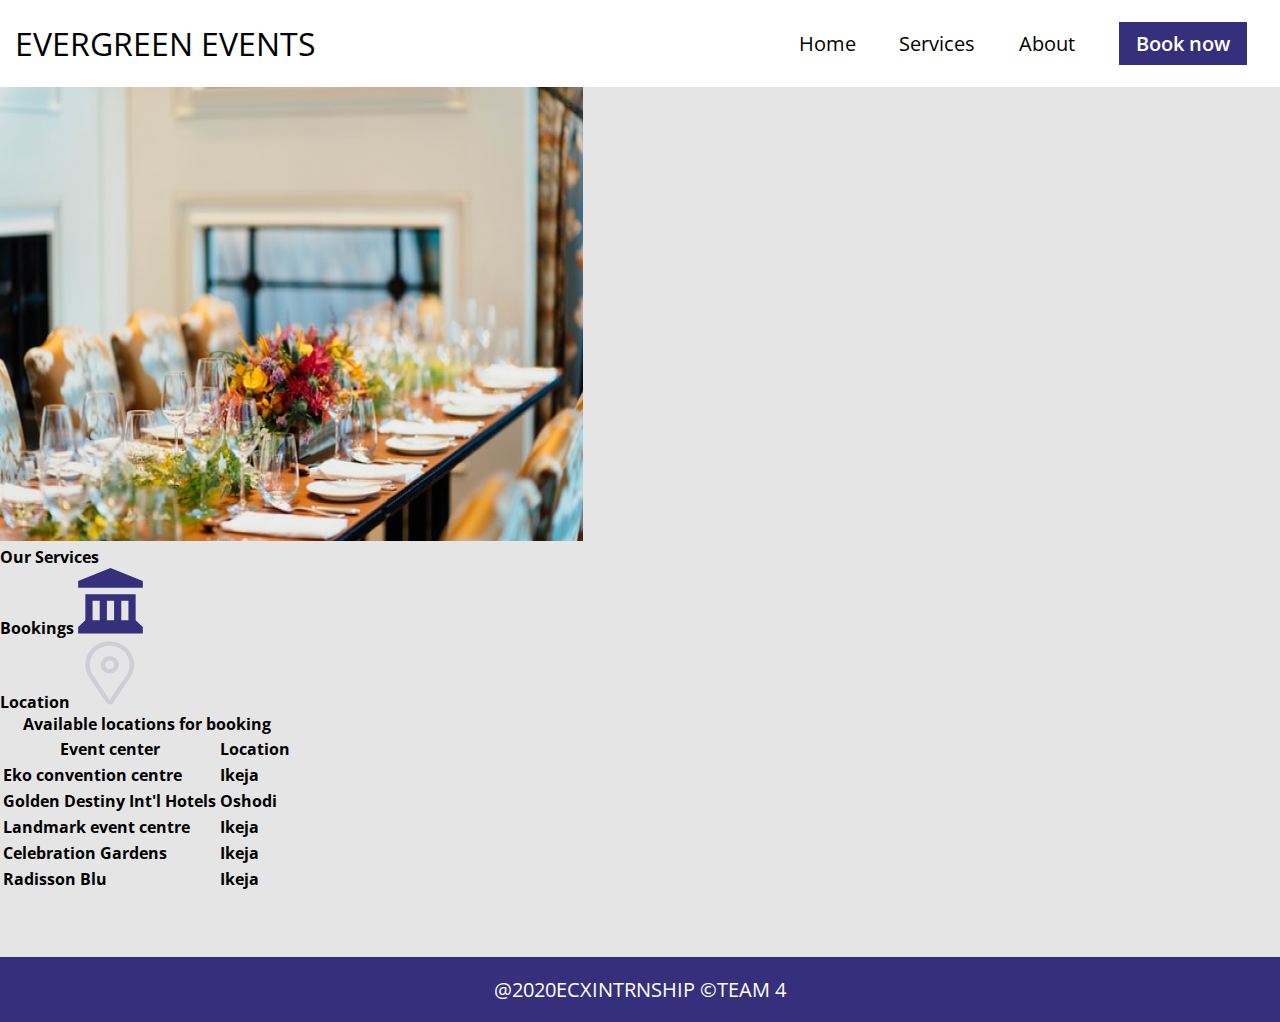
==== components/pages/services.html @ 1a8dbaa1 "Update services.html" ====
<!DOCTYPE html>
<html lang="en">
<head>
    <meta charset="UTF-8">
    <meta name="viewport" content="width=device-width, initial-scale=1.0">
    <link rel="apple-touch-icon" sizes="180x180" href="../../favicon/apple-touch-icon.png">
    <link rel="icon" type="image/png" sizes="32x32" href="../../favicon/favicon-32x32.png">
    <link rel="icon" type="image/png" sizes="16x16" href="../../favicon/favicon-16x16.png">
    <link rel="manifest" href="../../favicon/site.webmanifest">
    <link rel="stylesheet" href="../styles/services.css">
    <link rel="stylesheet" href="../../main.css">
    <title>Evergreen Event - About Us</title>
</head>
<body>
    <nav>
        <div class="layer-one">
            <span class="logo" name="logo">
                EVERGREEN EVENTS
            </span>
            <img src="../../Assets/img/menu.svg" id="menu" class="menu">
            <ul class="dsktp-nav-lst">
                <li><a href="../../index.html">Home</a></li>
                <li><a href="services.html">Services</a></li>
                <li><a href="About.html">About</a></li>
                <li class="book active"><a href="Booking.html">Book now</a></li>
            </ul>
        </div>
        <div class="layer-two">
            <ul class="mbl-nav-lst">
                <li><a href="../../index.html">Home</a></li>
                <li><a href="services.html">Services</a></li>
                <li><a href="About.html">About</a></li>
                <li class="book"><a href="Booking.html">Book now</a></li>
            </ul>
        </div>
    </nav>
    <main class="services">
        <header>
            <img src="../../Assets/img/about.png">
            <div>Our Services</div>
        </header>
        <div class="s-cont">
            <div class="s-head">
                <div>
                    <span>Bookings</span>
                    <img src="../../Assets/img/booking.svg">
                </div>
                <div>
                    <span>Location</span>
                    <img src="../../Assets/img/location.svg">
                </div>
            </div>
            <section class="book-sect">
                <div></div>
                <article>
                    <table>
                        <caption>Available locations for booking</caption>
                        <tr>
                            <th>Event center</th>
                            <th>Location</th>
                        </tr>
                        <tr>
                            <td>Eko convention centre</td>
                            <td>Ikeja</td>
                        </tr>
                        <tr>
                            <td>Golden Destiny Int'l Hotels</td>
                            <td>Oshodi</td>
                        </tr> 
                        <tr>
                            <td>Landmark event centre</td>
                            <td>Ikeja</td>
                        </tr>  
                        <tr>
                            <td>Celebration Gardens</td>
                            <td>Ikeja</td>
                        </tr>
                        <tr>
                            <td>Radisson Blu</td>
                            <td>Ikeja</td>
                        </tr>               
                    </table>
                </article>
            </section>
            <section class="loca-sect">
                
            </section>
        </div>
    </main>
    <footer>
        <span>@2020ECXINTRNSHIP</span>
        <span>&copy;TEAM 4</span>
    </footer>
    <script src="../../script.js"></script>
    <script src="../js/navbar.js"></script>
</body>
</html>
---- main.css ----
@import url('https://fonts.googleapis.com/css2?family=Open+Sans:wght@300;400;600;700&display=swap');
html, body {
    width: 100%;
    margin: 0;
    background: #E5E5E5;
    font-family: 'Open Sans', sans-serif;
    font-weight: 700;
}
* {
    box-sizing: border-box;
}
a, a:hover {
    border: none;
    outline: none;
    text-decoration: none;
    color: black;
}
nav {
    background: #FFFFFF;
    width: 100%;
    margin: 0;
    padding: 6px 15px;
    font-weight: 400;
}
.layer-one {
    width: 100%;
    margin: 0;
    display: flex;
    flex-direction: row;
    justify-content: space-between;
    align-items: center;
}
.logo {
    font-size: 32px;
}
.dsktp-nav-lst {
    list-style: none;
    width: 550px;
    display: flex;
    flex-direction: row;
    justify-content: space-evenly;
    align-items: center;
}
.dsktp-nav-lst li {
    margin-left: 5%;
    font-size: 20px;
}
.menu {
    display: none;
}
@media (max-width: 768px) {
    .dsktp-nav-lst {
        display: none;
    }
    .menu {
        display: block;
        width: 38px;
        height: 38px;
    }
}
.book {
    background: #352F7C;
    padding: 8px 17px;
}
.book a {
    color: white;
    font-weight: 600;
}
.layer-two {
    width: 100%;
    margin: 0;
    padding: 0;
    height: 0px;
    overflow: hidden;
    display: flex;
    justify-content: center;
    align-items: center;
    transition: 1s ease;
}
.mbl-nav-lst {
    margin: 8px 0;
    display: none;
    list-style: none;
    text-align: center;
    transition: .9s ease;
}
.mbl-nav-lst li {
    font-size: 19px;
    margin: 13px 0;
}
.hero {
    width: 100%;
    margin: 0;
    padding: 0 10%;
    display: flex;
    align-items: center;
}
.hero div {
    width: 60%;
    margin: 0;
    float: left;
    text-align: center;
}
.hero h3 {
    color: #363636;
    font-size: 3.2vw;
    text-align: center;
    margin-bottom: 10%;
}
.hero span {
    font-size: 25px;
}
.hero img {
    width: 38vw;
    margin: 0;
    align-items: center;
}
.rem {
    padding: 8% 0 4% 0;
    width: 100%;
    font-size: 3vw;
    font-weight: 400;
    text-align: center;
}
.slides {
    width: 100%;
    margin: 0;
    display: flex;
    flex-direction: row;
    align-items:center;
    justify-content: space-between;
}
.slides img {
    width: 27vw;
    height: 270px;
}
.slides img:nth-child(2) {
    width: 36vw;
    height: 300px;
}
.why {
    background: #352F7C;
    width: 100%;
    color: white;
    margin: 5% 0;
    padding: 3%;
    display: flex;
    justify-content: center;
    align-items: center;
}
.why > div {
    width: 500px;
    text-align: center;
}
.why > div header {
    font-size: 40px;
}
.why > div > p {
    font-size: 25px;
    font-weight: 300;
    text-align: left;
}
.socials {
    width: 100%;
    color: #5D5C64;
    display: flex;
    justify-content: center;
    align-items: center;
}
.socials > div {
    width: 500px;
    text-align: left;
    font-weight: 400;
    font-size: 25px;
}
.socials > div div:nth-child(2) {
    margin: 3.5% 0;
}
.socials > div .s-icon {
    width: 50px;
    height: 50px;
}
footer {
    width: 100%;
    margin: 5% 0 0 0;
    padding: 1.5%;
    text-align: center;
    background: #352F7C;
    color: white;
    font-size: 20px;
    font-weight: 400;
}
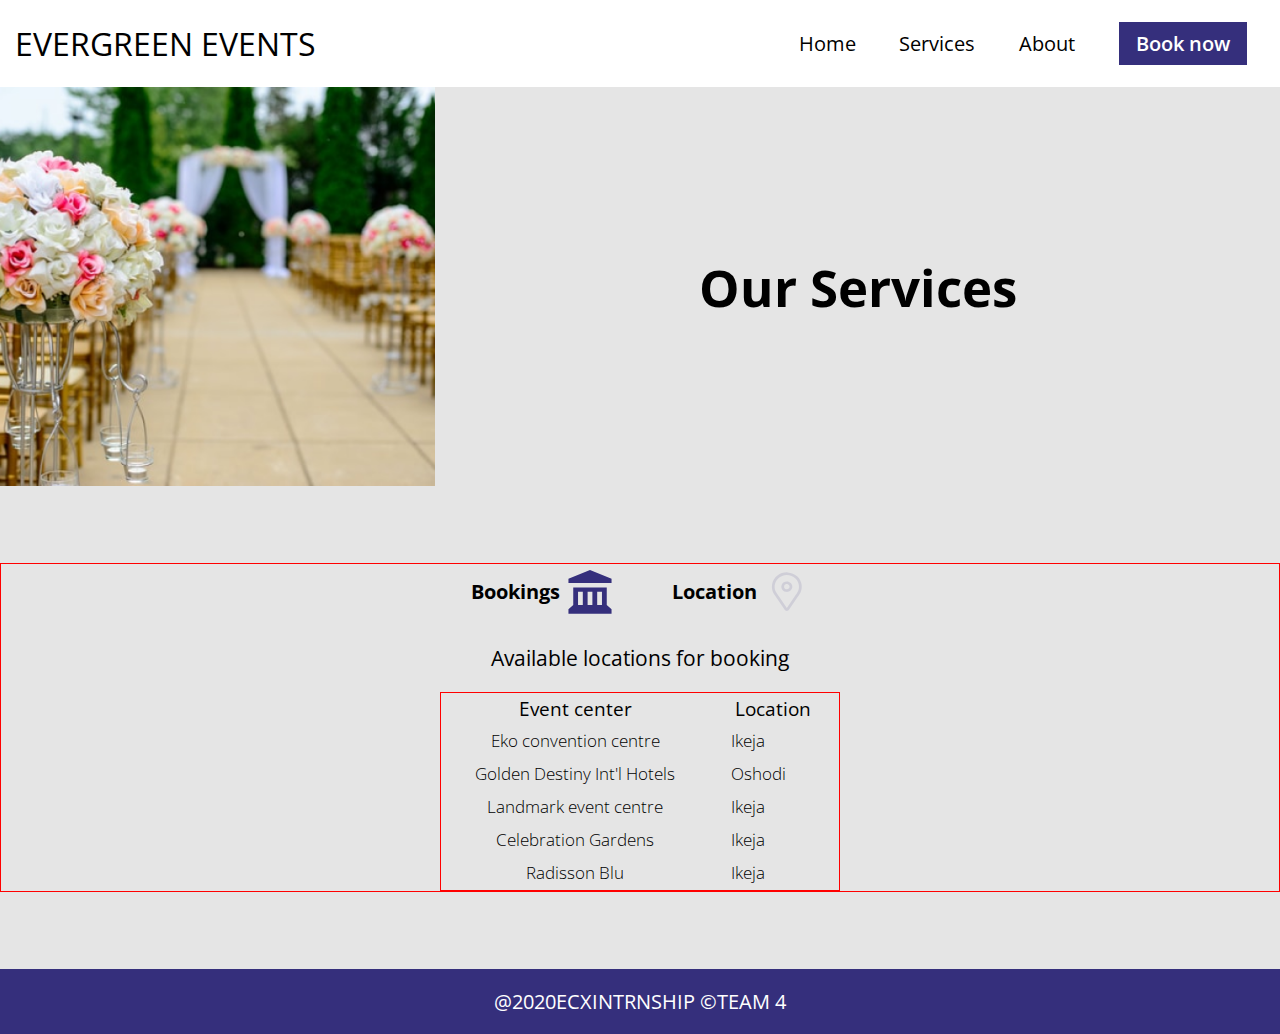
==== commit a6deccfe: "Update services.html" ====
--- a/components/pages/services.html
+++ b/components/pages/services.html
@@ -36,7 +36,7 @@
     </nav>
     <main class="services">
         <header>
-            <img src="../../Assets/img/about.png">
+            <img src="../../Assets/img/services.png">
             <div>Our Services</div>
         </header>
         <div class="s-cont">
--- a/components/styles/services.css
+++ b/components/styles/services.css
@@ -0,0 +1,92 @@
+.services {
+    width: 100%;
+    margin: 0;
+    padding: 0;
+}
+.services > header {
+    width: 100%;
+    margin: 0;
+    padding: 0;
+    display: flex;
+    flex-direction: row;
+    align-items: center;
+}
+.services > header img {
+    width: 34vw;
+    height: auto;
+}
+.services > header div {
+    display: flex;
+    justify-content: center;
+    width: 66vw;
+    font-size: 4vw;
+}
+@media (max-width: 770px) {
+    .services > header img {
+        width: 45vw;
+        height: auto;
+    }
+    .services > header div {
+        display: flex;
+        justify-content: center;
+        width: 55vw;
+        font-size: 5vw;
+    }
+}
+.s-cont {
+    margin: 6% 0;
+    border: 1px solid red;
+    display: flex;
+    align-items: center;
+    flex-direction: column;
+}
+.s-head {
+    display: flex;
+    justify-content: center;
+}
+.s-head div {
+    padding: 1.5% 30px;
+    display: flex;
+    flex-direction: row;
+    align-items: center;
+    font-size: 20px;
+    border-bottom: 4px solid transparent;
+}
+.s-head div:hover {
+    border-bottom: 4px solid #352F7C;
+}
+.s-head div img {
+    width: 44px;
+    height: 44px;
+    margin-left: 8px;
+}
+table {
+    border : 1px solid red;
+    width: 400px;
+}
+table caption {
+    font-size: 21px;
+    font-weight: 400;
+    text-align: center;
+    margin: 5% 0 20px 0;
+}
+tr th {
+    font-weight: 400;
+    font-size: 19px;
+    text-align: center;
+}
+tr td {
+    font-weight: 300;
+    font-size: 17px;
+}
+tr td:nth-child(1) {
+    text-align: center;
+}
+tr td:nth-child(2) {
+    text-align: left;
+    margin: 3px 20px;
+    display: inline-block;
+}
+tr th {
+    
+}